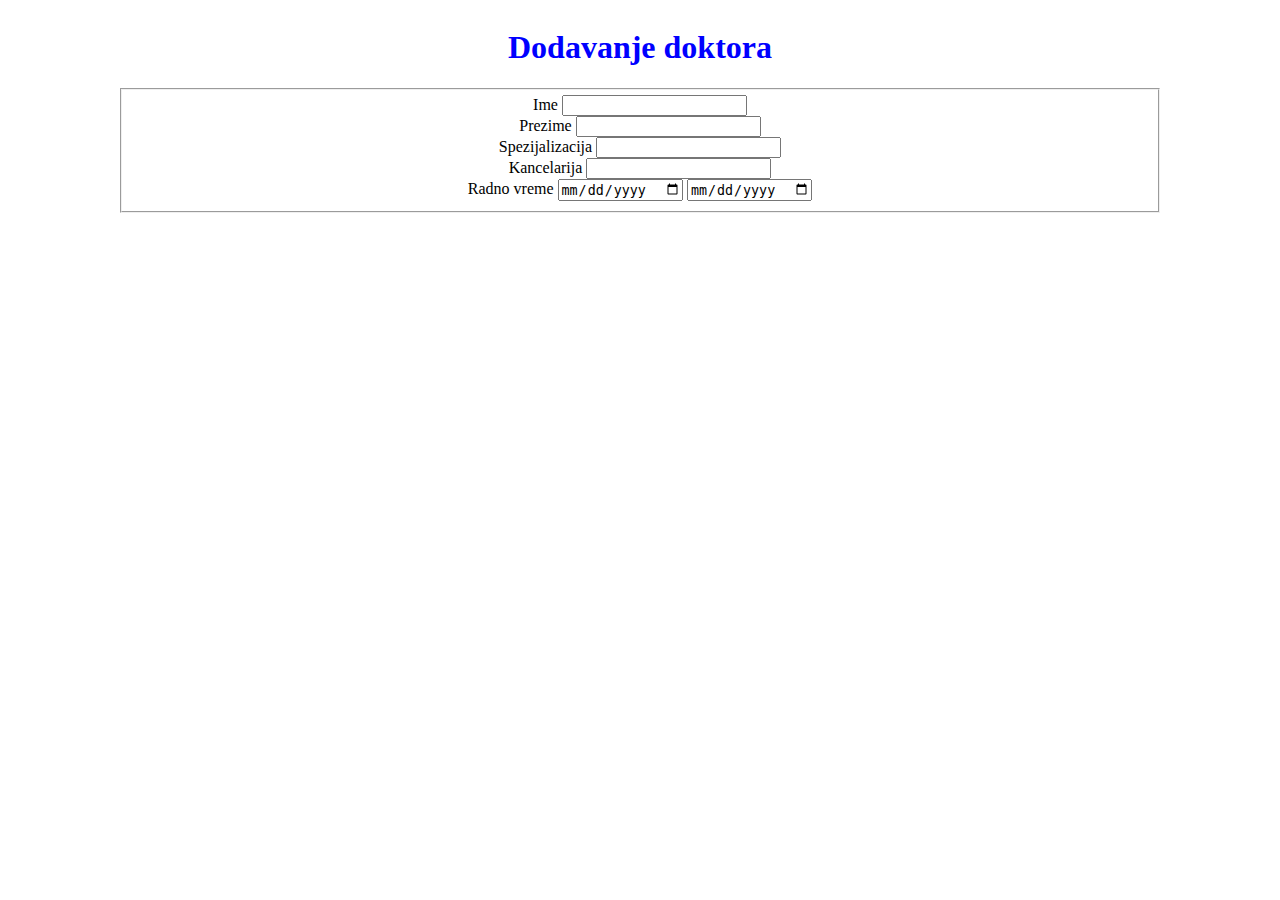
==== index.html @ 3a70c926 "dodavane doktora" ====
<!DOCTYPE html>
<html lang="en">
  <head>
    <meta charset="UTF-8" />
    <meta http-equiv="X-UA-Compatible" content="IE=edge" />
    <meta name="viewport" content="width=device-width, initial-scale=1.0" />
    <title>Document</title>
  </head>
  <link rel="stylesheet" href="scss/styles.css" />
  <body>
    <div class="wrapper">
      <h1>Dodavanje doktora</h1>

      <fieldset>
        <div class="ime">
          <label for="ime">Ime</label> <input type="text" name="ime" id="ime" />
        </div>
        <div class="prezime">
          <label for="prezime">Prezime</label>
          <input type="text" name="prezime" id="prezime" />
        </div>
        <div class="spec">
          <label for="specijalizacija">Spezijalizacija</label>
          <input type="text" name="spezijalizacija" id="specijalizacija" />
        </div>
        <div class="kanc">
          <label for="ime">Kancelarija</label>
          <input type="text" name="kancelarija" id="kancelarija" />
        </div>
        <div class="radnoVreme">
          <label for="radnovreme">Radno vreme</label>
          <input type="date" name="radnovremeOd" id="radnovremeOd" />
          <input type="date" name="radnovremeDo" id="radnovremeDo" />
        </div>
      </fieldset>
    </div>
  </body>
</html>
---- scss/styles.css ----
h1 {
  color: blue;
}

.wrapper {
  display: flex;
  flex-direction: column;
  align-items: center;
  justify-content: center;
  text-align: center;
}

fieldset {
  width: 80%;
}

/*# sourceMappingURL=styles.css.map */
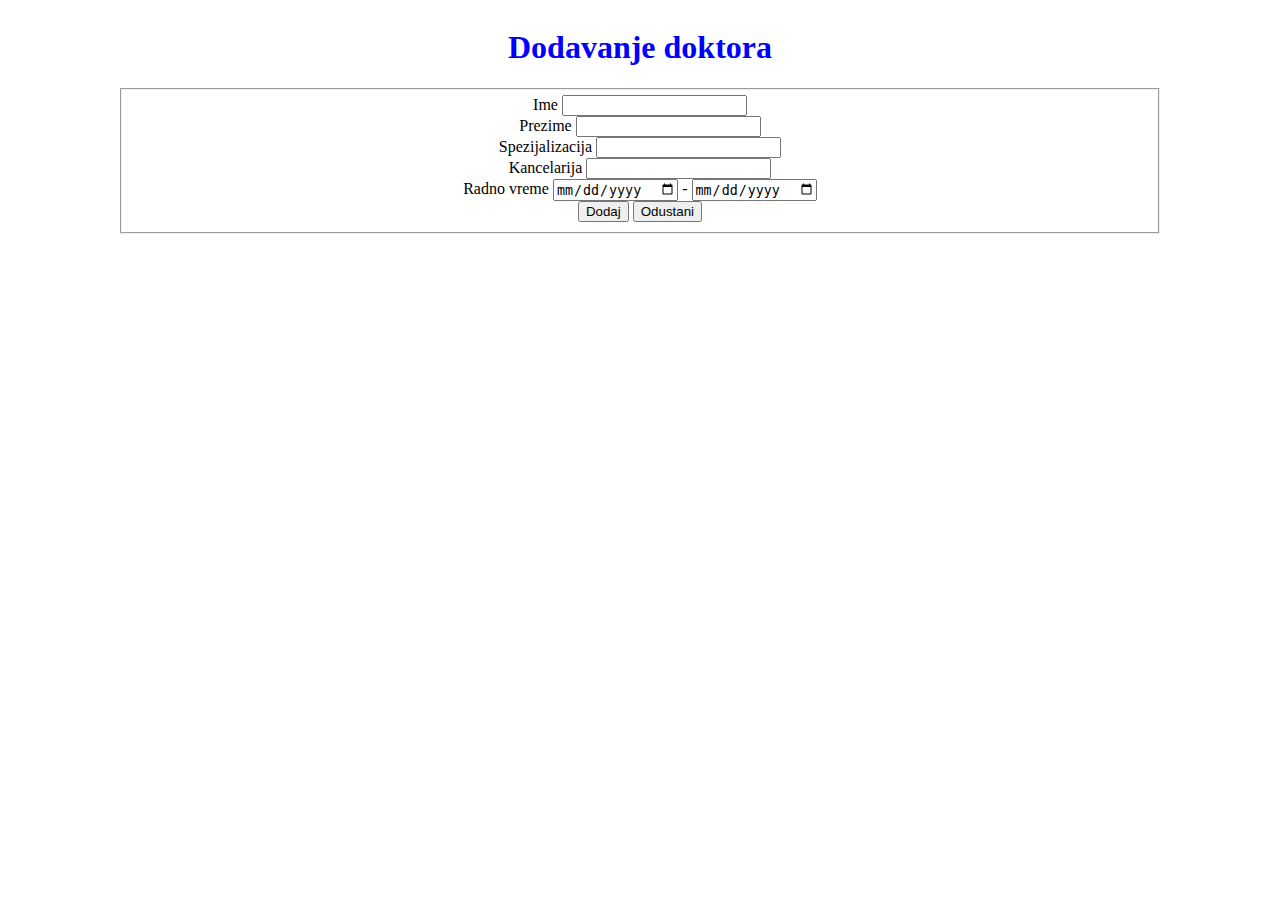
==== commit 9a2ba559: "dodao i dugme" ====
--- a/index.html
+++ b/index.html
@@ -29,8 +29,12 @@
         </div>
         <div class="radnoVreme">
           <label for="radnovreme">Radno vreme</label>
-          <input type="date" name="radnovremeOd" id="radnovremeOd" />
+          <input type="date" name="radnovremeOd" id="radnovremeOd" /> -
           <input type="date" name="radnovremeDo" id="radnovremeDo" />
+        </div>
+        <div class="buttons">
+          <button>Dodaj</button>
+          <button>Odustani</button>
         </div>
       </fieldset>
     </div>
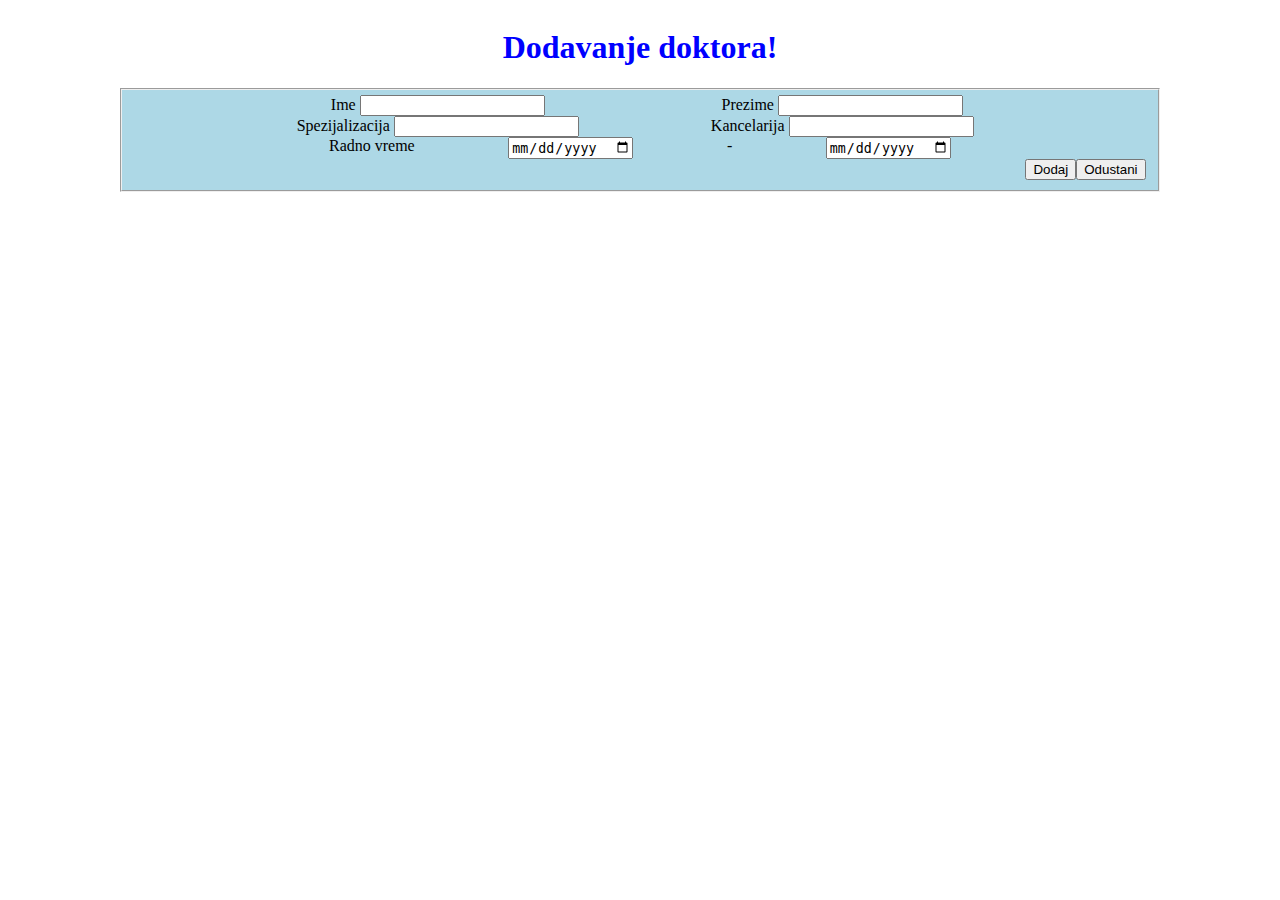
==== commit be582699: "sta je ovo" ====
--- a/index.html
+++ b/index.html
@@ -9,7 +9,7 @@
   <link rel="stylesheet" href="scss/styles.css" />
   <body>
     <div class="wrapper">
-      <h1>Dodavanje doktora</h1>
+      <h1>Dodavanje doktora!</h1>
 
       <fieldset>
         <div class="ime">
--- a/scss/styles.css
+++ b/scss/styles.css
@@ -11,7 +11,34 @@
 }
 
 fieldset {
+  flex-wrap: wrap;
   width: 80%;
+  background-color: lightblue;
+  display: flex;
+  align-items: center;
+  justify-content: center;
+}
+fieldset .ime {
+  width: 40%;
+}
+fieldset .prezime {
+  width: 40%;
+}
+fieldset .spec {
+  width: 40%;
+}
+fieldset .kanc {
+  width: 40%;
+}
+fieldset .radnoVreme {
+  display: flex;
+  justify-content: space-evenly;
+  width: 80%;
+}
+fieldset .buttons {
+  display: flex;
+  justify-content: end;
+  width: 100%;
 }
 
 /*# sourceMappingURL=styles.css.map */
